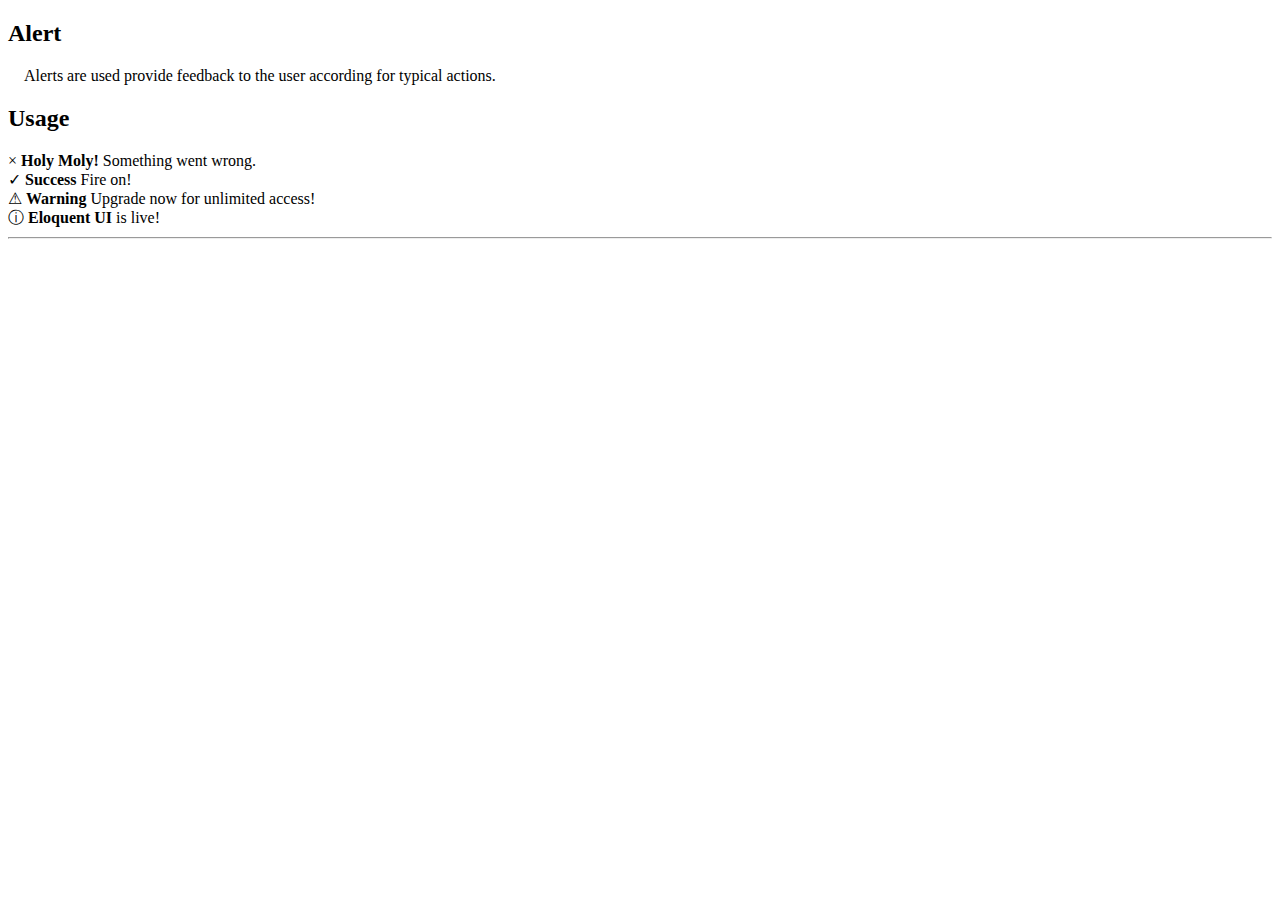
==== views/alert.html @ 356be958 "Alert Component" ====
<!DOCTYPE html>
<html lang="en">

<head>
    <meta charset="UTF-8">
    <meta name="viewport" content="width=device-width, initial-scale=1.0">
    <title>Alert</title>
</head>

<body>
    <div class="component-container">
        <h2>Alert</h2>
        <p style="margin: 1rem;">Alerts are used provide feedback to the user according for typical actions.
        </p>
        <h2>Usage</h2>
        <div class="alert-display">
            <div class="alert-wrong">
                <span class="closeBtn">&times;</span>
                <strong>Holy Moly!</strong> Something went wrong.
            </div>
            <div class="alert-success">
                <span class="successBtn">&check;</span>
                <strong>Success</strong> Fire on!
            </div>
            <div class="alert-warning">
                <span class="warningBtn">&#9888;</span>
                <strong>Warning</strong> Upgrade now for unlimited access!
            </div>
            <div class="alert-info">
                <span class="infoBtn">&#9432;</span>
                <strong>Eloquent UI</strong> is live!
            </div>
        </div>
    </div>
    <hr>

    <script src="/handlers/components.js"></script>
</body>

</html>
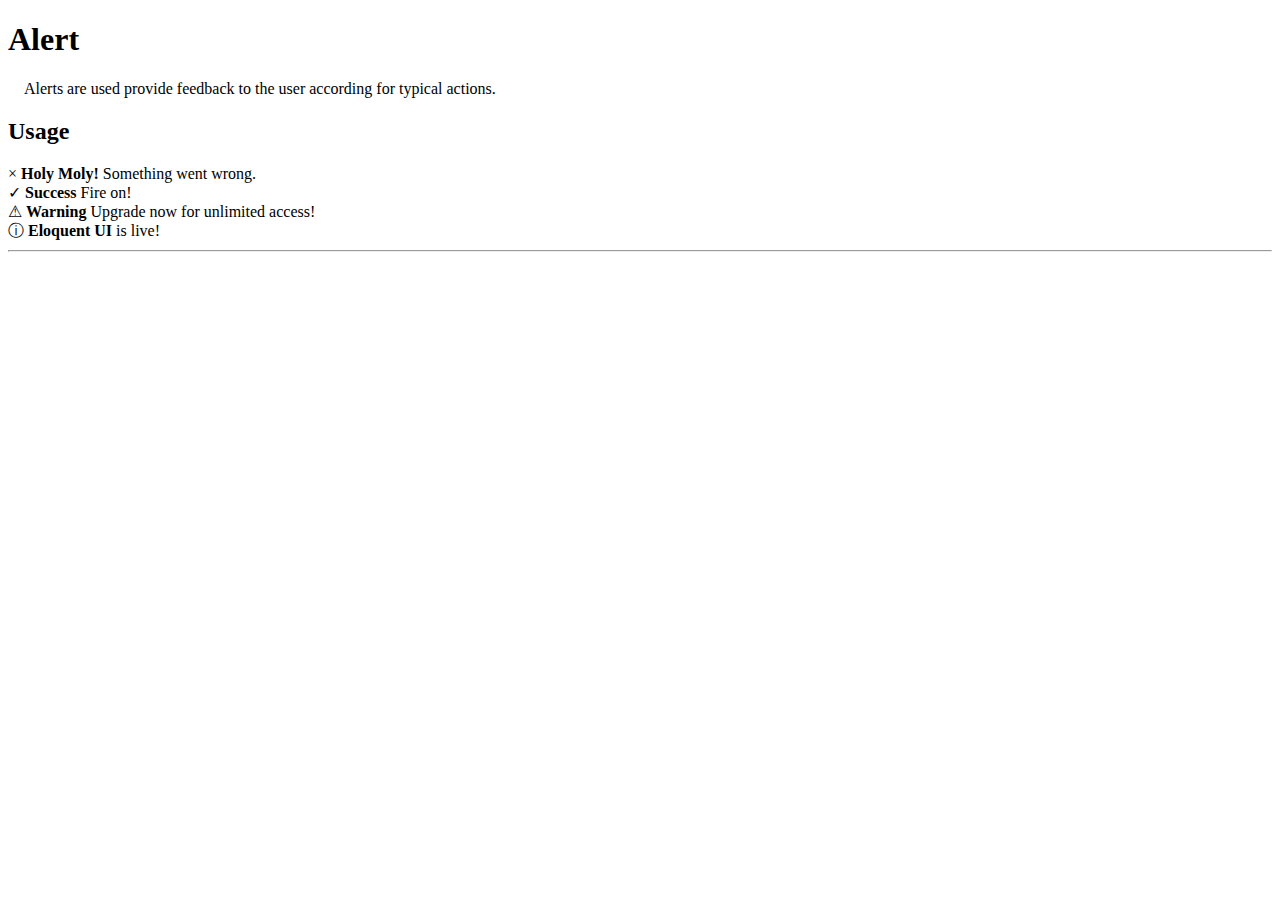
==== commit cec22c9e: "Till Image component." ====
--- a/views/alert.html
+++ b/views/alert.html
@@ -8,8 +8,8 @@
 </head>
 
 <body>
-    <div class="component-container">
-        <h2>Alert</h2>
+    <div class="component-container" id="alert">
+        <h1>Alert</h1>
         <p style="margin: 1rem;">Alerts are used provide feedback to the user according for typical actions.
         </p>
         <h2>Usage</h2>
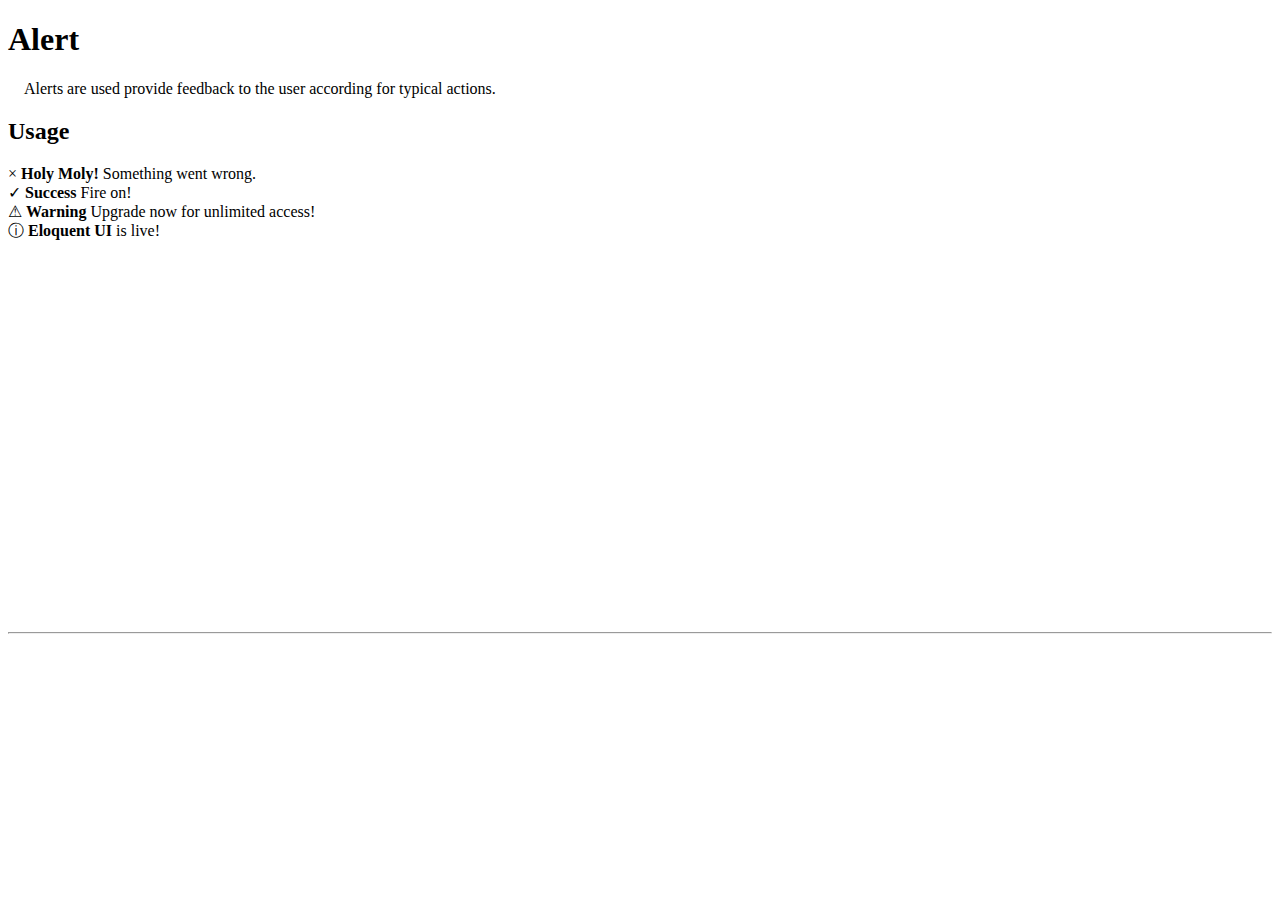
==== commit 1022eef2: "Added Code snippets" ====
--- a/views/alert.html
+++ b/views/alert.html
@@ -31,6 +31,12 @@
                 <strong>Eloquent UI</strong> is live!
             </div>
         </div>
+        <div style="margin-top: 1rem; margin-left: 2rem;">
+            <iframe src="https://carbon.now.sh/embed/5EJgJIInqvQ9GIbunj9R"
+                style="width: 561px; height: 362px; border:0; transform: scale(1); overflow:hidden;"
+                sandbox="allow-scripts allow-same-origin">
+            </iframe>
+        </div>
     </div>
     <hr>
 
